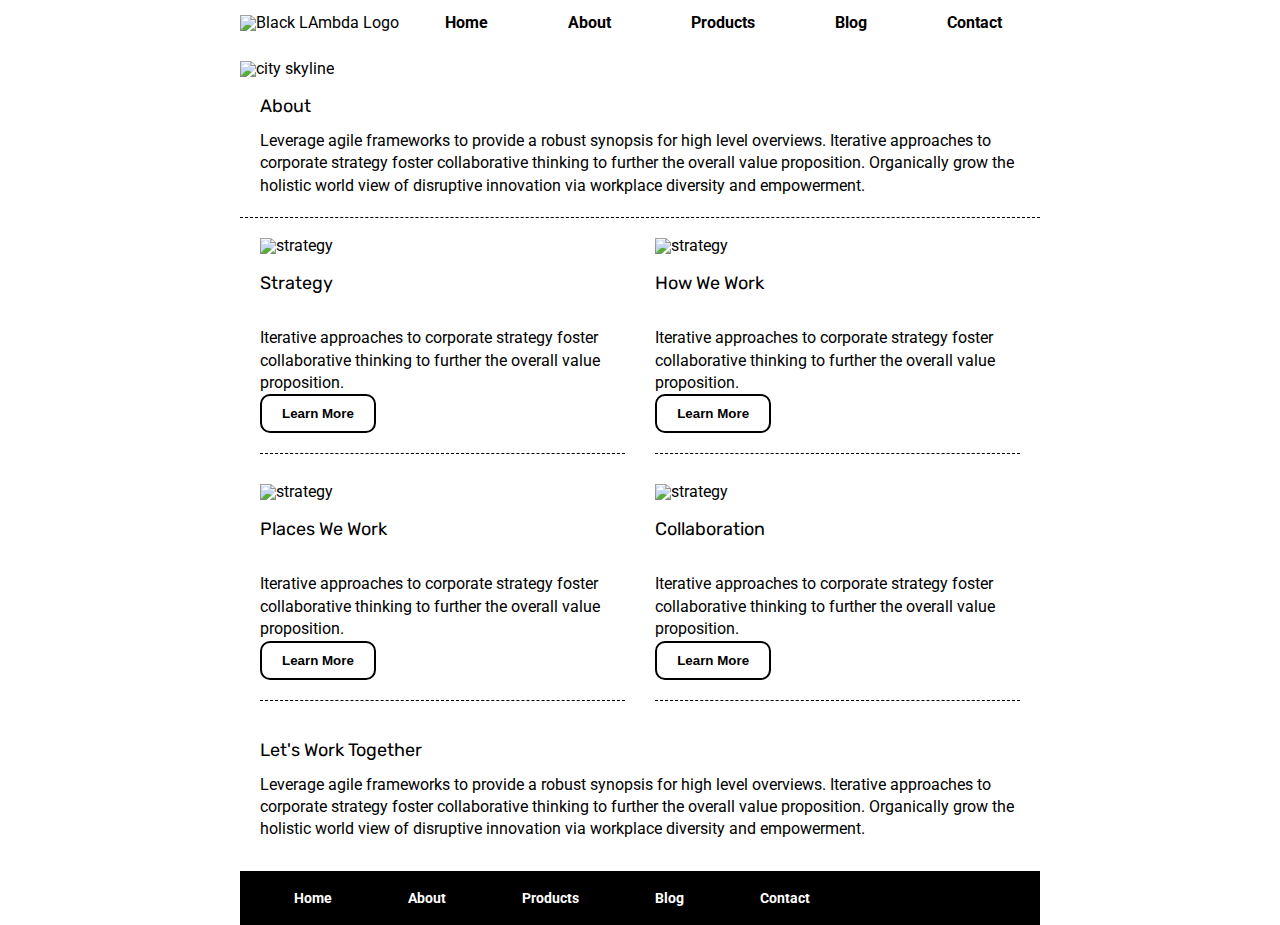
==== about.html @ 33f5c835 "About.HTML HTML completed, Styling updated" ====
<!doctype html>

<html lang="en">
<head>
  <meta charset="utf-8">

  <title>Sprint Challenge - About</title>

  <link href="https://fonts.googleapis.com/css?family=Roboto|Rubik" rel="stylesheet">
  <link rel="stylesheet" href="css/index.css">

</head>

<body>
    <div class="container about-page">
      <div class="nav-container">
        <img src="./img/lambda-black.png" alt="Black LAmbda Logo">

        <nav>
            <a href="index.html">Home</a>
            <a href="about.html">About</a>
            <a href="#">Products</a>
            <a href="#">Blog</a>
            <a href="#">Contact</a>
        </nav>
      </div>

      <img src="./img/jumbo-about.png" alt="city skyline" id="jumbo-about">

      <div class="about">
        <div class="inner-container">
          <h2>About</h2>
          <p>Leverage agile frameworks to provide a robust synopsis for high level overviews. Iterative approaches to corporate strategy foster collaborative thinking to further the overall value proposition. Organically grow the holistic world view of disruptive innovation via workplace diversity and empowerment.</p>
        </div>
      </div>
    
      <section class="inner-container">
        <div class="inner-half">
          <img src="img/about-plan.png" alt="strategy">
          <h2>Strategy</h2>
          <p>Iterative approaches to corporate strategy foster collaborative thinking to further the overall value proposition.</p>
          <button>Learn More</button>
        </div>

        <div class="inner-half">
          <img src="img/about-working.png" alt="strategy">
          <h2>How We Work</h2>
          <p>Iterative approaches to corporate strategy foster collaborative thinking to further the overall value proposition.</p>
          <button>Learn More</button>
        </div>
        
        <div class="inner-half">
          <img src="img/about-office.png" alt="strategy">
          <h2>Places We Work</h2>
          <p>Iterative approaches to corporate strategy foster collaborative thinking to further the overall value proposition.</p>
          <button>Learn More</button>
        </div>
        
        <div class="inner-half">
          <img src="img/about-meeting.png" alt="strategy">
          <h2>Collaboration</h2>
          <p>Iterative approaches to corporate strategy foster collaborative thinking to further the overall value proposition.</p>
          <button>Learn More</button>
        </div>
      </section>
    
      <div class="inner-container lets-work">
        <h2>Let's Work Together</h2>
        <p>Leverage agile frameworks to provide a robust synopsis for high level overviews. Iterative approaches to corporate strategy foster collaborative thinking to further the overall value proposition. Organically grow the holistic world view of disruptive innovation via workplace diversity and empowerment.</p>
      </div>
        
      <footer>
        <nav>
          <a href="index.html">Home</a>
          <a href="#">About</a>
          <a href="#">Products</a>
          <a href="#">Blog</a>
          <a href="#">Contact</a>
        </nav>
      </footer>
    </div><!-- container -->        
</body>
</html>
---- css/index.css ----
/* http://meyerweb.com/eric/tools/css/reset/ 
   v2.0 | 20110126
   License: none (public domain)
*/

html, body, div, span, applet, object, iframe,
h1, h2, h3, h4, h5, h6, p, blockquote, pre,
a, abbr, acronym, address, big, cite, code,
del, dfn, em, img, ins, kbd, q, s, samp,
small, strike, strong, sub, sup, tt, var,
b, u, i, center,
dl, dt, dd, ol, ul, li,
fieldset, form, label, legend,
table, caption, tbody, tfoot, thead, tr, th, td,
article, aside, canvas, details, embed, 
figure, figcaption, footer, header, hgroup, 
menu, nav, output, ruby, section, summary,
time, mark, audio, video {
	margin: 0;
	padding: 0;
	border: 0;
	font-size: 100%;
	font: inherit;
	vertical-align: baseline;
}
/* HTML5 display-role reset for older browsers */
article, aside, details, figcaption, figure, 
footer, header, hgroup, menu, nav, section {
	display: block;
}
body {
	line-height: 1;
}
ol, ul {
	list-style: none;
}
blockquote, q {
	quotes: none;
}
blockquote:before, blockquote:after,
q:before, q:after {
	content: '';
	content: none;
}
table {
	border-collapse: collapse;
	border-spacing: 0;
}

* {
    box-sizing: border-box;
}

html, body {
    height: 100%;
    font-family: 'Roboto', sans-serif;
}

h1, h2, h3, h4, h5 {
    font-size: 18px;
    margin-bottom: 15px;
    font-family: 'Rubik', sans-serif;
}

p {
    line-height: 1.4;
}

.container {
    width: 800px;
    margin: 0 auto;
}

.top-content {
    display: flex;
    flex-wrap: wrap;
    justify-content: space-evenly;
    margin-bottom: 20px;
    border-bottom: 1px dashed black;
}

.top-content .text-container {
    width: 48%;
    padding: 0 1%;
    padding-bottom: 20px;  
}

.middle-content {
    margin-bottom: 20px;
    border-bottom: 1px dashed black;
}

.middle-content h2 {
    padding: 0 2%;
    margin-bottom: 0;
}

.middle-content .boxes {
    display: flex;
    flex-wrap: wrap;
    justify-content: space-evenly;
}

.box {
    width: 12.5%;
    height: 100px;
    background: black;
    margin: 20px 2.5%;
    color: white;
    display: flex;
    align-items: center;
    justify-content: center;
}

.bottom-content {
    display: flex;
    margin: 0 2% 20px;
    justify-content: space-around;
}

.bottom-content .text-container {
    padding-right: 4%;
}

.bottom-content .text-container:last-child {
    padding-right: 0;
}

footer {
    width: 100%;
    background: black;
}

footer nav {
    width: 60%;
    display: flex;
    justify-content: space-between;
    align-items: center;
    padding: 20px 2%;
    font-size: 14px;
}

footer nav a {
    color: white;
    text-decoration: none;
}

/* Top Header Area */

.nav-container {
    display: flex;
    justify-content: space-between;
    align-items: flex-end;
    margin: 15px 0 30px 0;
}

nav a {
    padding: 0 38px;
    text-decoration: none;
    color: #000;
    font-weight: bold;
}

#jumbo-img {
    padding-bottom: 20px;
}

/* 10 Boxes Area */

.box1 {
    background: teal;
}

.box2 {
    background: gold;
}

.box3 {
    background: cadetblue;
}

.box4 {
    background: coral;
}

.box5 {
    background: crimson;
}

.box6 {
    background: forestgreen;
}

.box7 {
    background: darkorchid;
}

.box8 {
    background: hotpink;
}

.box9 {
    background: indigo;
}

.box10 {
    background: dodgerblue;
}

/* About Page */

#jumbo-about {
    margin-bottom: 20px;
}

.about {
    border-bottom: 1px dashed black;
    margin-bottom: 20px;
    padding-bottom: 20px;
}

.inner-container {
    margin: 0 auto;
    width: 95%;
}

section.inner-container {
    display: flex;
    flex-wrap: wrap;
    justify-content: space-between;
}

.inner-half {
    width: 48%;
    padding-bottom: 20px;
    border-bottom: 1px dashed black;
    margin-bottom: 30px;
}

.inner-half h2, .inner-half p {
    padding-top: 20px;
}

button {
	cursor: pointer;
	display: block;
	padding: 10px 20px;
	border-radius: 10px;
	background: #FFF;
    border: 2px solid black;
    font-weight: bold;
}



/* Lets work together */

.lets-work {
    padding: 10px 0 30px 0;
}
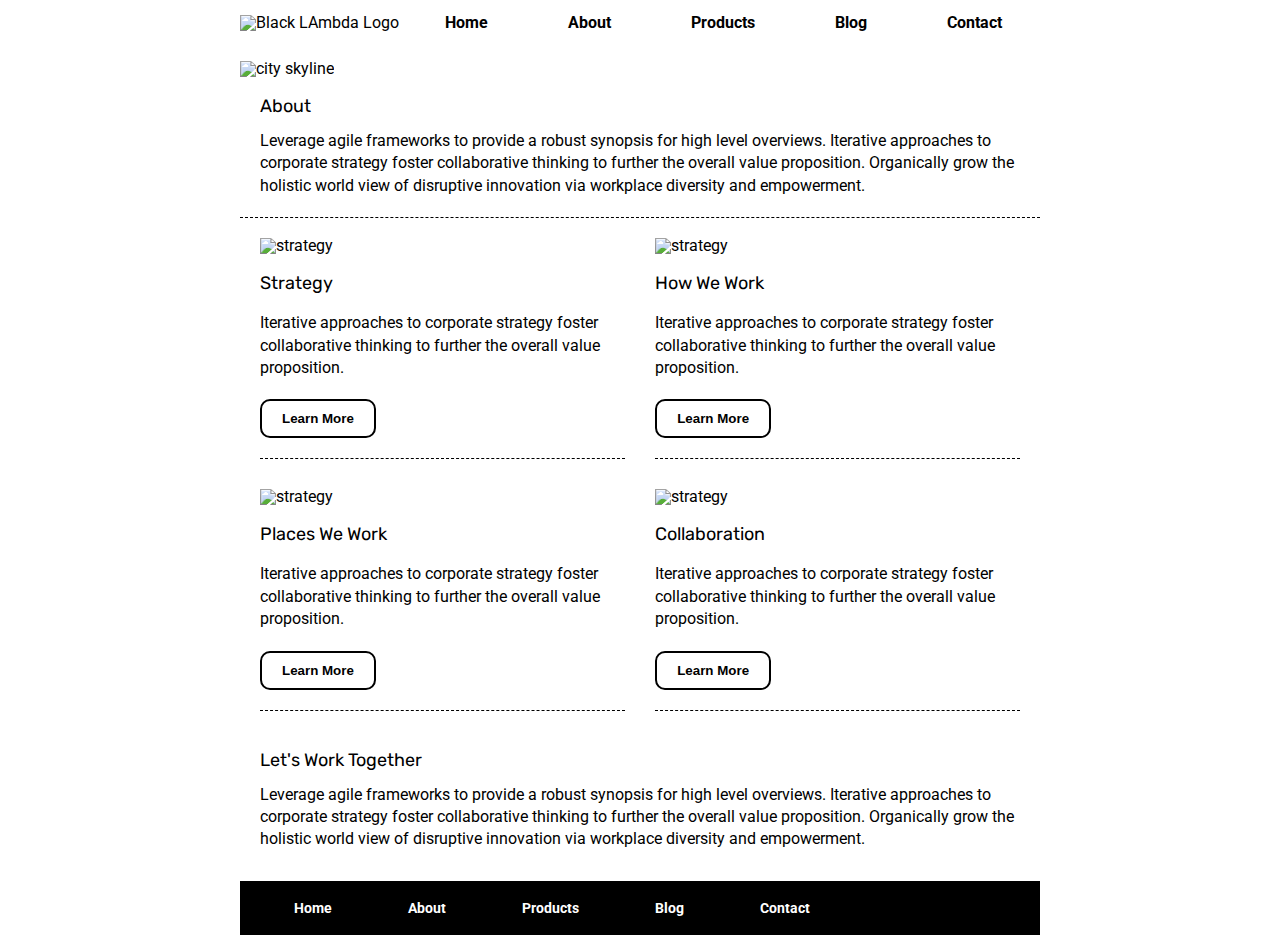
==== commit a6431c7a: "MVP Completed" ====
--- a/about.html
+++ b/about.html
@@ -12,72 +12,72 @@
 </head>
 
 <body>
-    <div class="container about-page">
-      <div class="nav-container">
-        <img src="./img/lambda-black.png" alt="Black LAmbda Logo">
+  <div class="container about-page">
+    <div class="nav-container">
+      <img src="./img/lambda-black.png" alt="Black LAmbda Logo">
 
-        <nav>
-            <a href="index.html">Home</a>
-            <a href="about.html">About</a>
-            <a href="#">Products</a>
-            <a href="#">Blog</a>
-            <a href="#">Contact</a>
-        </nav>
-      </div>
-
-      <img src="./img/jumbo-about.png" alt="city skyline" id="jumbo-about">
-
-      <div class="about">
-        <div class="inner-container">
-          <h2>About</h2>
-          <p>Leverage agile frameworks to provide a robust synopsis for high level overviews. Iterative approaches to corporate strategy foster collaborative thinking to further the overall value proposition. Organically grow the holistic world view of disruptive innovation via workplace diversity and empowerment.</p>
-        </div>
-      </div>
-    
-      <section class="inner-container">
-        <div class="inner-half">
-          <img src="img/about-plan.png" alt="strategy">
-          <h2>Strategy</h2>
-          <p>Iterative approaches to corporate strategy foster collaborative thinking to further the overall value proposition.</p>
-          <button>Learn More</button>
-        </div>
-
-        <div class="inner-half">
-          <img src="img/about-working.png" alt="strategy">
-          <h2>How We Work</h2>
-          <p>Iterative approaches to corporate strategy foster collaborative thinking to further the overall value proposition.</p>
-          <button>Learn More</button>
-        </div>
-        
-        <div class="inner-half">
-          <img src="img/about-office.png" alt="strategy">
-          <h2>Places We Work</h2>
-          <p>Iterative approaches to corporate strategy foster collaborative thinking to further the overall value proposition.</p>
-          <button>Learn More</button>
-        </div>
-        
-        <div class="inner-half">
-          <img src="img/about-meeting.png" alt="strategy">
-          <h2>Collaboration</h2>
-          <p>Iterative approaches to corporate strategy foster collaborative thinking to further the overall value proposition.</p>
-          <button>Learn More</button>
-        </div>
-      </section>
-    
-      <div class="inner-container lets-work">
-        <h2>Let's Work Together</h2>
-        <p>Leverage agile frameworks to provide a robust synopsis for high level overviews. Iterative approaches to corporate strategy foster collaborative thinking to further the overall value proposition. Organically grow the holistic world view of disruptive innovation via workplace diversity and empowerment.</p>
-      </div>
-        
-      <footer>
-        <nav>
+      <nav>
           <a href="index.html">Home</a>
-          <a href="#">About</a>
+          <a href="about.html">About</a>
           <a href="#">Products</a>
           <a href="#">Blog</a>
           <a href="#">Contact</a>
-        </nav>
-      </footer>
-    </div><!-- container -->        
+      </nav>
+    </div>
+
+    <img src="./img/jumbo-about.png" alt="city skyline" id="jumbo-about">
+
+    <div class="about">
+      <div class="inner-container">
+        <h2>About</h2>
+        <p>Leverage agile frameworks to provide a robust synopsis for high level overviews. Iterative approaches to corporate strategy foster collaborative thinking to further the overall value proposition. Organically grow the holistic world view of disruptive innovation via workplace diversity and empowerment.</p>
+      </div>
+    </div>
+  
+    <section class="inner-container">
+      <div class="inner-half">
+        <img src="img/about-plan.png" alt="strategy">
+        <h2>Strategy</h2>
+        <p>Iterative approaches to corporate strategy foster collaborative thinking to further the overall value proposition.</p>
+        <button>Learn More</button>
+      </div>
+
+      <div class="inner-half">
+        <img src="img/about-working.png" alt="strategy">
+        <h2>How We Work</h2>
+        <p>Iterative approaches to corporate strategy foster collaborative thinking to further the overall value proposition.</p>
+        <button>Learn More</button>
+      </div>
+      
+      <div class="inner-half">
+        <img src="img/about-office.png" alt="strategy">
+        <h2>Places We Work</h2>
+        <p>Iterative approaches to corporate strategy foster collaborative thinking to further the overall value proposition.</p>
+        <button>Learn More</button>
+      </div>
+      
+      <div class="inner-half">
+        <img src="img/about-meeting.png" alt="strategy">
+        <h2>Collaboration</h2>
+        <p>Iterative approaches to corporate strategy foster collaborative thinking to further the overall value proposition.</p>
+        <button>Learn More</button>
+      </div>
+    </section>
+  
+    <div class="inner-container lets-work">
+      <h2>Let's Work Together</h2>
+      <p>Leverage agile frameworks to provide a robust synopsis for high level overviews. Iterative approaches to corporate strategy foster collaborative thinking to further the overall value proposition. Organically grow the holistic world view of disruptive innovation via workplace diversity and empowerment.</p>
+    </div>
+      
+    <footer>
+      <nav>
+        <a href="index.html">Home</a>
+        <a href="#">About</a>
+        <a href="#">Products</a>
+        <a href="#">Blog</a>
+        <a href="#">Contact</a>
+      </nav>
+    </footer>
+  </div><!-- container -->        
 </body>
 </html>--- a/css/index.css
+++ b/css/index.css
@@ -239,6 +239,11 @@
 
 .inner-half h2, .inner-half p {
     padding-top: 20px;
+    margin: 0;
+}
+
+.inner-half p {
+    padding-bottom: 20px;
 }
 
 button {
